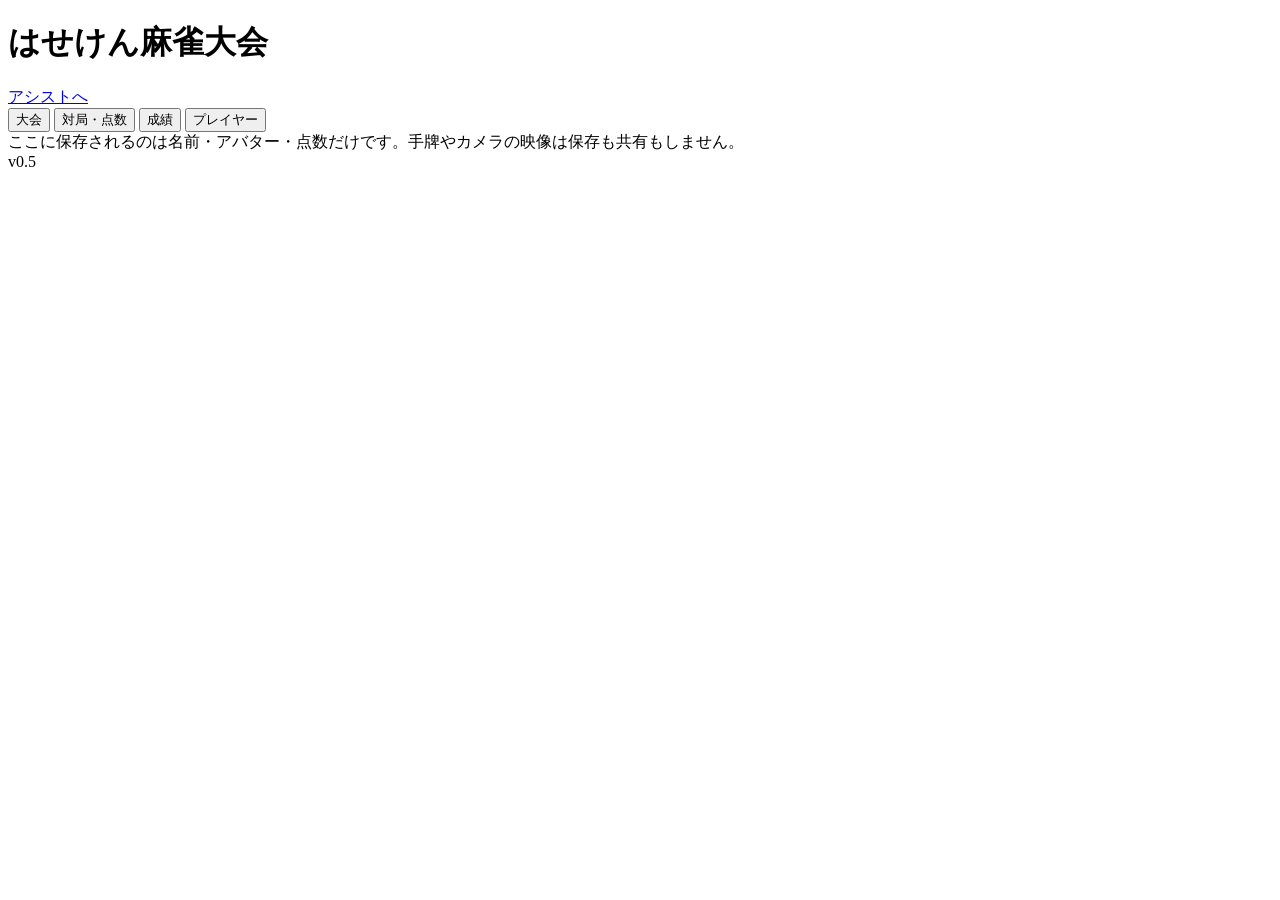
==== app/static/league.html @ c5adba57 "二麻: 役満一覧をいつでも表示・アシストで狙える役満を案内 - アシストに二人麻雀（にま）を追加。配牌から狙える役満と「あと何枚」の目安、役満狙いの切り方を表示 - 役満でない待ち・アガリ形は「二麻で" ====
<!doctype html>
<html lang="ja">
<head>
  <meta charset="utf-8">
  <meta name="viewport" content="width=device-width, initial-scale=1, viewport-fit=cover">
  <meta name="theme-color" content="#0f5132">
  <title>はせけん麻雀大会</title>
  <link rel="stylesheet" href="/static/style.css?v=13">
  <link rel="stylesheet" href="/static/league.css?v=7">
</head>
<body>
  <header class="topbar">
    <h1>はせけん麻雀大会</h1>
    <a class="top-link" href="/">アシストへ</a>
  </header>

  <nav class="tabs" role="tablist">
    <button data-tab="tour" role="tab">大会</button>
    <button data-tab="game" role="tab">対局・点数</button>
    <button data-tab="rank" role="tab">成績</button>
    <button data-tab="players" role="tab">プレイヤー</button>
  </nav>

  <main>
    <!-- ===== 大会 ===== -->
    <section id="tab-tour" class="tab" hidden>
      <div id="tourView"></div>

      <div id="tourSetup" class="card" hidden>
        <h2>大会を作る <small>オーナー1人がこのスマホで設定します</small></h2>
        <label class="field">大会名
          <input id="tourName" type="text" maxlength="30" value="はせけん麻雀大会">
        </label>
        <label class="field">オーナー（設定する人。名前の横に🇯🇵の旗が付きます）
          <select id="tourOwner"></select>
        </label>
        <h3 class="sub">持ち点 <small>大会を始めるまでは自由に変えられます</small></h3>
        <div class="start-points">
          <label class="field">四麻（4人卓） <input id="tourStart4" type="number" min="1000" max="200000" step="1000" value="25000" inputmode="numeric"></label>
          <label class="field">三麻（3人卓） <input id="tourStart3" type="number" min="1000" max="200000" step="1000" value="35000" inputmode="numeric"></label>
          <label class="field">二麻（2人卓） <input id="tourStart2" type="number" min="1000" max="200000" step="1000" value="25000" inputmode="numeric"></label>
        </div>
        <h3 class="sub">参加者を選ぶ <small id="tourCount">0人</small></h3>
        <p class="tip">名前とアバターを登録した人だけが選べます。まだの人は下の「＋プレイヤー登録」から。</p>
        <div id="tourPick" class="pick-list"></div>
        <button class="add-player-btn" data-open-register>＋プレイヤー登録</button>
        <h3 class="sub">ブロック分け</h3>
        <div id="tourFormats" class="formats"></div>
        <p class="tip">2〜16人で開けます。2〜4人は1卓でそのままキングを決めます。5人以上はブロック（卓）に分けて1半荘（はんちゃん＝東場と南場）ずつ打ち、各ブロックのトップが決勝へ進みます。決勝のトップが「キング」です。二麻（2人麻雀）は四麻と同じルールで、アガリは役満だけです。</p>
        <div class="row"><button id="tourCreate" class="primary" disabled>抽選してブロックを決める</button></div>
      </div>
    </section>

    <!-- ===== 対局・点数 ===== -->
    <section id="tab-game" class="tab" hidden>
      <div id="gameDetail" hidden>
        <div class="card">
          <div class="section-head">
            <h2 id="gTitle"></h2>
            <button id="gYakuman" class="small-btn" hidden>役満一覧</button>
            <button id="gBack" class="small-btn">一覧へ</button>
          </div>
          <div id="gBoard" class="board"></div>
          <div id="gStartBox" class="start-edit" hidden>
            <label class="field">持ち点（1局目を記録するまで変えられます）
              <input id="gStart" type="number" min="1000" max="200000" step="1000" inputmode="numeric">
            </label>
            <button id="gStartSave" class="small-btn">持ち点を変える</button>
          </div>
          <label class="field inline-field">いまの親（おや）
            <select id="gDealer"></select>
          </label>
          <p class="tip">子（こ）がアガると親は自動で次の人へ移ります。流局などで親が変わるときはここで選び直してください。</p>
        </div>

        <div class="card" id="gEntry">
          <h2 id="hTitle">この局の結果を記録</h2>
          <p id="hNima" class="edit-bar nima" hidden>二麻（2人麻雀）のアガリは役満だけです。子は32,000点、親は48,000点（本場を足した点数）を入れます。ツモは相手が全部払います。 <button type="button" class="small-btn" data-yakuman>役満一覧を見る</button></p>
          <p id="hEditBar" class="edit-bar" hidden></p>
          <div class="seg" role="radiogroup">
            <label><input type="radio" name="hkind" value="ron" checked> ロン</label>
            <label><input type="radio" name="hkind" value="tsumo"> ツモ</label>
            <label><input type="radio" name="hkind" value="other"> 流局・その他</label>
          </div>
          <div class="kind-ron kind-tsumo">
            <h3 class="sub">アガった人 <small>アバターをタップ</small></h3>
            <div id="hWinner" class="who-pick"></div>
          </div>
          <div class="kind-ron">
            <h3 class="sub">振り込んだ人（放銃者＝ほうじゅうしゃ） <small>必ず選んでください</small></h3>
            <div id="hLoser" class="who-pick"></div>
            <label class="field">点数（本場込み） <input id="hPoints" type="number" min="0" step="100" inputmode="numeric" placeholder="例: 7700"></label>
            <div id="hYakuman" class="quick" hidden></div>
          </div>
          <div class="kind-tsumo" hidden>
            <label class="field" id="hChildBox">子の支払い（1人あたり） <input id="hChild" type="number" min="0" step="100" inputmode="numeric" placeholder="例: 1000"></label>
            <label class="field" id="hDealerBox">親の支払い <input id="hDealerPay" type="number" min="0" step="100" inputmode="numeric" placeholder="例: 2000"></label>
          </div>
          <div class="kind-ron kind-tsumo">
            <h3 class="sub">リーチした人 <small>リーチ棒1000点はアガった人がもらいます</small></h3>
            <div id="hRiichi" class="checks"></div>
          </div>
          <div class="kind-other" hidden>
            <p class="tip">流局のノーテン罰符（ばっぷ）などは、1人ずつ点数の増減を入れます（もらう人は＋、払う人は−）。</p>
            <div id="hDeltas" class="deltas"></div>
            <label class="field">メモ <input id="hNote" type="text" maxlength="40" placeholder="例: 流局 テンパイ2人"></label>
          </div>
          <div class="row">
            <button id="hCancel" hidden>やめる</button>
            <button id="hDelete" class="danger" hidden>削除</button>
            <button id="hSave" class="primary">記録する</button>
          </div>
          <p class="tip">点数はアシスト画面の「点数」に出た数字をそのまま入れられます。ロンの相手などを間違えたときは、下の「記録」で「直す」を押してください。</p>
        </div>

        <div class="card">
          <h2>記録 <small id="gHandCount"></small></h2>
          <ol id="gHands" class="hands"></ol>
          <div class="row">
            <button id="gUndo">最後の局を取り消す</button>
            <button id="gFinish" class="ok">対局を終了</button>
            <button id="gReopen" hidden>対局を再開</button>
          </div>
        </div>
      </div>

      <div id="gameList">
        <div class="card">
          <h2>新しい対局 <small>大会以外でも成績を集計できます</small></h2>
          <p class="tip">卓を囲む2〜4人をタップします（2人なら二麻：四麻と同じルールで、アガリは役満だけ）。席順（東・南・西・北）は「対局を始める」で自動の抽選になります。</p>
          <div id="newPick" class="pick-list"></div>
          <button class="add-player-btn" data-open-register>＋プレイヤー登録</button>
          <label class="field">持ち点（空欄なら四麻・二麻25,000点、三麻35,000点）
            <input id="newStart" type="number" min="1000" max="200000" step="1000" inputmode="numeric" placeholder="例: 30000">
          </label>
          <div class="row"><button id="newGame" class="primary" disabled>対局を始める</button></div>
        </div>
        <div class="card">
          <h2>対局の一覧</h2>
          <div id="games" class="game-list"></div>
        </div>
      </div>
    </section>

    <!-- ===== 成績 ===== -->
    <section id="tab-rank" class="tab" hidden>
      <div class="card">
        <h2>個人成績 <small>1局ごとに自動で更新</small></h2>
        <p class="tip"><b>勝ち点</b>：アガリやリーチ棒で受け取った点の合計。<b>マイナス点数</b>：振り込み（放銃）やツモられで払った点の合計。<b>合計</b>＝勝ち点＋マイナス点数。対局中の局も含みます。</p>
        <div class="table-wrap">
          <table class="ranking">
            <thead><tr><th>#</th><th>プレイヤー</th><th>勝ち点</th><th>マイナス</th><th>合計</th><th>対局</th><th>トップ</th></tr></thead>
            <tbody id="rankBody"></tbody>
          </table>
        </div>
      </div>
    </section>

    <!-- ===== プレイヤー ===== -->
    <section id="tab-players" class="tab" hidden>
      <div class="card">
        <div class="section-head">
          <h2>プレイヤー <small id="playerCount"></small></h2>
          <button class="small-btn primary" data-open-register>＋登録</button>
        </div>
        <div id="playerList" class="player-list"></div>
      </div>
    </section>
  </main>

  <!-- プレイヤー登録（名前・アバター必須） -->
  <dialog id="regDialog" class="sheet">
    <form method="dialog" id="regForm">
      <h2 id="regTitle">プレイヤー登録</h2>
      <label class="field">名前（必須・16文字まで）
        <input id="regName" type="text" maxlength="16" required autocomplete="nickname">
      </label>
      <h3 class="sub">アバター（必須） <small>写真か絵文字を選ぶ</small></h3>
      <div class="reg-avatar">
        <span id="regPreview" class="avatar big"></span>
        <div class="reg-photo">
          <label class="file-btn">写真を選ぶ・撮る<input id="regPhoto" type="file" accept="image/*" hidden></label>
          <button type="button" id="regPhotoClear" class="small-btn" hidden>写真をやめる</button>
        </div>
      </div>
      <div id="regEmojis" class="emojis"></div>
      <p id="regError" class="note" hidden></p>
      <div class="row">
        <button type="button" id="regCancel">やめる</button>
        <button type="button" id="regDelete" hidden>削除</button>
        <button type="submit" id="regSave" class="primary">登録する</button>
      </div>
    </form>
  </dialog>

  <!-- 役満一覧（二麻はアガリが役満だけなので、いつでも開けるようにする） -->
  <dialog id="yakumanDialog" class="sheet">
    <div class="section-head">
      <h2>役満一覧 <small>やくまん＝いちばん高い役</small></h2>
      <button type="button" id="yakumanClose" class="small-btn">閉じる</button>
    </div>
    <p class="tip">子は32,000点、親は48,000点（ダブル役満は2倍）。二麻（2人麻雀）ではアガれるのは役満だけです。</p>
    <ul id="yakumanList" class="yakuman-list"></ul>
  </dialog>

  <div id="toast" class="toast" role="status"></div>
  <footer class="foot">ここに保存されるのは名前・アバター・点数だけです。手牌やカメラの映像は保存も共有もしません。<br>v0.5</footer>
  <script src="/static/league.js?v=6"></script>
</body>
</html>
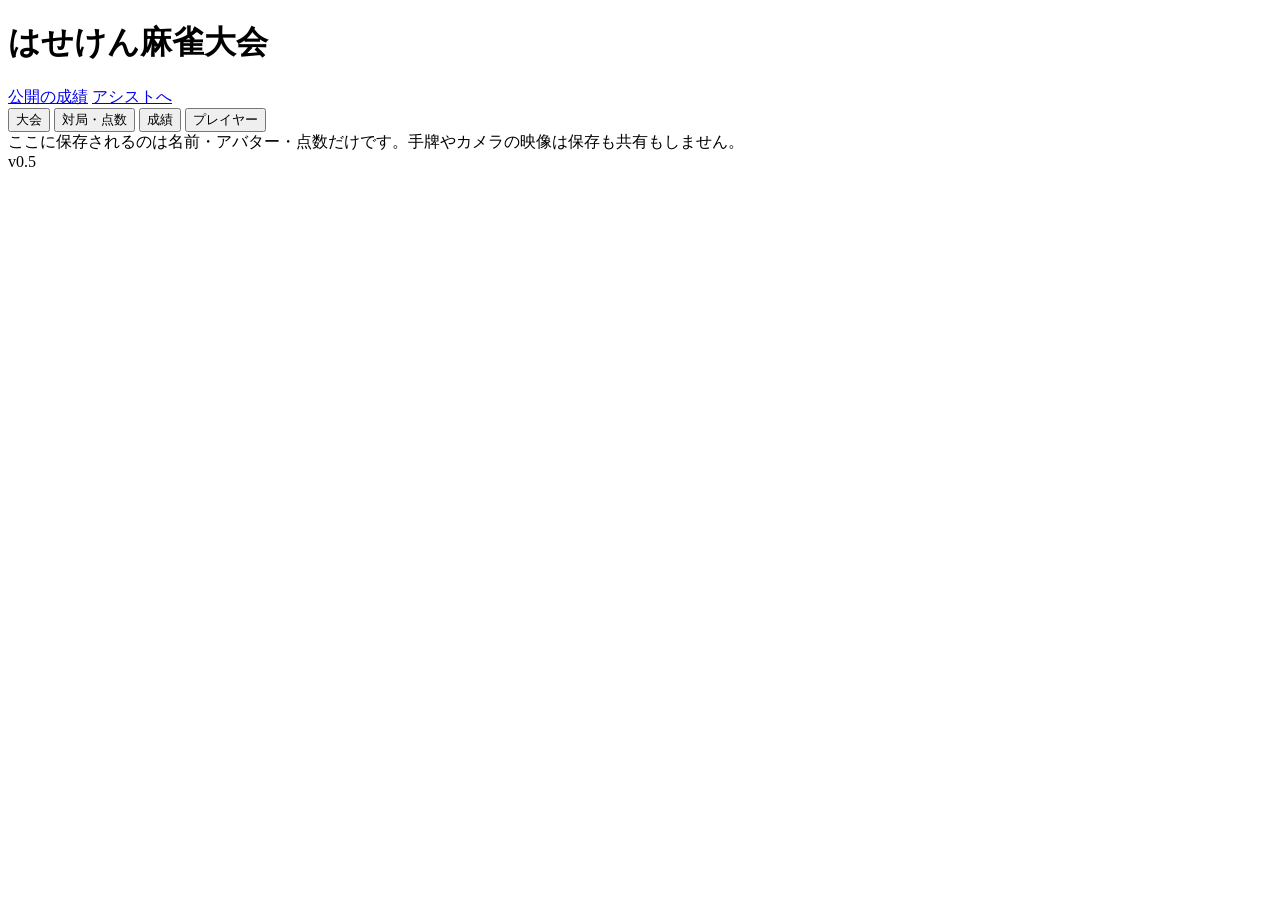
==== commit 7ed832a0: "大会記録の Markdown 保存と、公開の成績ページ /seiseki/ を追加 - 大会カード・成績タブから、大会の記録／通算成績を Markdown（.md）でダウンロード（ノートPCで保存） " ====
--- a/app/static/league.html
+++ b/app/static/league.html
@@ -5,14 +5,17 @@
   <meta name="viewport" content="width=device-width, initial-scale=1, viewport-fit=cover">
   <meta name="theme-color" content="#0f5132">
   <title>はせけん麻雀大会</title>
-  <link rel="stylesheet" href="/static/style.css?v=13">
-  <link rel="stylesheet" href="/static/league.css?v=7">
+  <link rel="stylesheet" href="/static/style.css?v=15">
+  <link rel="stylesheet" href="/static/league.css?v=13">
 </head>
 <body>
   <header class="topbar">
     <h1>はせけん麻雀大会</h1>
+    <a class="top-link" href="/seiseki/" target="_blank">公開の成績</a>
     <a class="top-link" href="/">アシストへ</a>
   </header>
+
+  <div id="meBar" class="me-bar" hidden></div>
 
   <nav class="tabs" role="tablist">
     <button data-tab="tour" role="tab">大会</button>
@@ -27,13 +30,20 @@
       <div id="tourView"></div>
 
       <div id="tourSetup" class="card" hidden>
-        <h2>大会を作る <small>オーナー1人がこのスマホで設定します</small></h2>
+        <div class="section-head">
+          <h2>大会を作る <small>大会はいくつでも同時に開けます</small></h2>
+          <button type="button" id="tourSetupCancel" class="small-btn" hidden>やめる</button>
+        </div>
         <label class="field">大会名
           <input id="tourName" type="text" maxlength="30" value="はせけん麻雀大会">
         </label>
-        <label class="field">オーナー（設定する人。名前の横に🇯🇵の旗が付きます）
+        <label class="field">オーナー（この大会を仕切る人。名前の横に🇯🇵の旗が付きます）
           <select id="tourOwner"></select>
         </label>
+        <label class="field" id="tourOwnerNameBox" hidden>運営者の名前（大会には参加しません）
+          <input id="tourOwnerName" type="text" maxlength="16" value="運営">
+        </label>
+        <p id="tourOwnerNote" class="tip">大会ごとにオーナーを1人決めてください。参加者がオーナーをするときは、先に下で参加者を選ぶと名前が出ます。ノートPCなどで運営だけして自分は打たないときは「運営だけ（大会に参加しない）」を選びます（組み分けや成績には入りません）。大会を作ったこの端末がオーナー用の端末になります。</p>
         <h3 class="sub">持ち点 <small>大会を始めるまでは自由に変えられます</small></h3>
         <div class="start-points">
           <label class="field">四麻（4人卓） <input id="tourStart4" type="number" min="1000" max="200000" step="1000" value="25000" inputmode="numeric"></label>
@@ -145,7 +155,8 @@
     <!-- ===== 成績 ===== -->
     <section id="tab-rank" class="tab" hidden>
       <div class="card">
-        <h2>個人成績 <small>1局ごとに自動で更新</small></h2>
+        <h2>通算成績 <small>大会が終わっても残ります・1局ごとに更新</small></h2>
+        <p class="tip">名前をタップすると、その人の大会ごとの履歴が見られます。大会ごとの成績表は「大会」タブの各大会にあります（その大会の対局だけを数えるので、新しい大会は0から始まります）。</p>
         <p class="tip"><b>勝ち点</b>：アガリやリーチ棒で受け取った点の合計。<b>マイナス点数</b>：振り込み（放銃）やツモられで払った点の合計。<b>合計</b>＝勝ち点＋マイナス点数。対局中の局も含みます。</p>
         <div class="table-wrap">
           <table class="ranking">
@@ -153,6 +164,10 @@
             <tbody id="rankBody"></tbody>
           </table>
         </div>
+        <div class="row save-row">
+          <a class="small-btn link-btn" href="/api/league/export.md">📄 通算成績を Markdown で保存</a>
+          <a class="small-btn link-btn" href="/seiseki/" target="_blank">🌐 公開の成績ページ</a>
+        </div>
       </div>
     </section>
 
@@ -164,6 +179,13 @@
           <button class="small-btn primary" data-open-register>＋登録</button>
         </div>
         <div id="playerList" class="player-list"></div>
+        <p class="tip">名前・アバターを直すときは、プレイヤーをタップしてください。</p>
+      </div>
+      <div class="card reset-card">
+        <h2>最初からやり直す <small>リセット</small></h2>
+        <p class="tip">すべての大会・対局・個人成績を消して、最初の画面に戻します。プレイヤー登録も消すか選べます。進行中の大会があるときは、そのすべての大会のオーナー権限がいります。消す前の中身はサーバーに控えを残します。</p>
+        <p id="resetNote" class="tip" hidden></p>
+        <button type="button" id="resetOpen" class="danger">リセットする…</button>
       </div>
     </section>
   </main>
@@ -203,8 +225,48 @@
     <ul id="yakumanList" class="yakuman-list"></ul>
   </dialog>
 
+  <dialog id="joinDialog" class="sheet">
+    <div class="section-head">
+      <h2 id="joinTitle">スマホをつなぐ</h2>
+      <button type="button" id="joinClose" class="small-btn">閉じる</button>
+    </div>
+    <p class="tip">本人のスマホのカメラでこのQRコードを読み取ってください。開いたスマホが、その人のスマホとしてつながります（大会が終わるか、オーナーが解除するまで）。QRは1回だけ使えます。</p>
+    <div class="qr-box"><img id="joinQr" alt="招待用のQRコード" width="240" height="240"></div>
+    <label class="field">読み取れないときはリンクを送る <input id="joinUrl" type="text" readonly></label>
+    <div class="row"><button type="button" id="joinCopy" class="primary">リンクをコピー</button></div>
+  </dialog>
+
+  <dialog id="historyDialog" class="sheet">
+    <div class="section-head">
+      <div id="historyHead" class="history-head"></div>
+      <button type="button" id="historyClose" class="small-btn">閉じる</button>
+    </div>
+    <h3 class="sub">通算成績</h3>
+    <div id="historyTotal" class="stat-grid"></div>
+    <h3 class="sub">大会ごとの履歴</h3>
+    <ul id="historyTours" class="history-list"></ul>
+    <h3 class="sub">大会以外の対局</h3>
+    <p id="historyFree" class="tip"></p>
+  </dialog>
+
+  <dialog id="resetDialog" class="sheet">
+    <form method="dialog" id="resetForm">
+      <h2>リセットしますか？</h2>
+      <div class="checks reset-kind">
+        <label><input type="radio" name="resetKind" value="all" checked> <span><b>プレイヤー登録もすべて消す</b><br><small>名前・アバター・大会・対局・成績をすべて消して最初に戻る</small></span></label>
+        <label><input type="radio" name="resetKind" value="keep"> <span><b>プレイヤーは残す</b><br><small>大会・対局・成績だけ消す（名前・アバターはそのまま）</small></span></label>
+      </div>
+      <label class="field">確認のため「リセット」と入力 <input id="resetWord" type="text" autocomplete="off" placeholder="リセット"></label>
+      <p id="resetError" class="note" hidden></p>
+      <div class="row">
+        <button type="button" id="resetCancel">やめる</button>
+        <button type="submit" id="resetDo" class="danger" disabled>リセットする</button>
+      </div>
+    </form>
+  </dialog>
+
   <div id="toast" class="toast" role="status"></div>
   <footer class="foot">ここに保存されるのは名前・アバター・点数だけです。手牌やカメラの映像は保存も共有もしません。<br>v0.5</footer>
-  <script src="/static/league.js?v=6"></script>
+  <script src="/static/league.js?v=12"></script>
 </body>
 </html>
